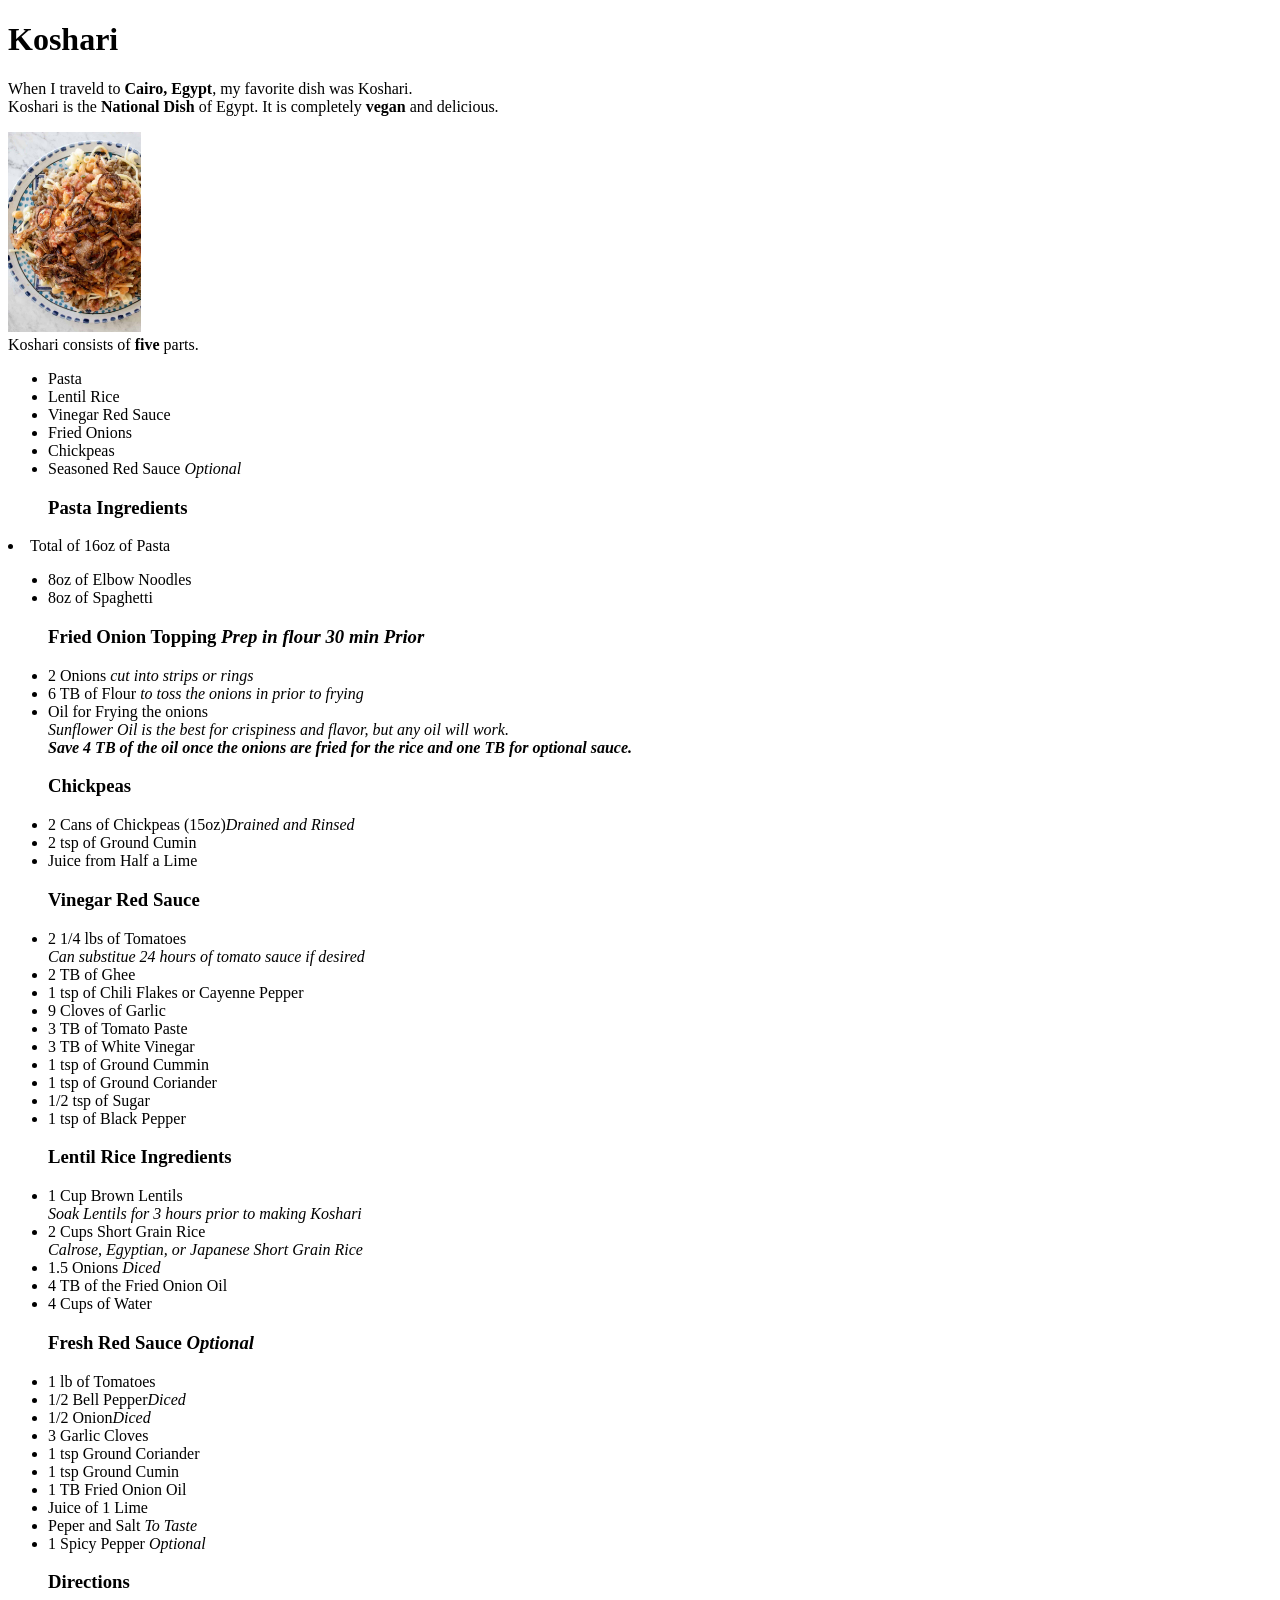
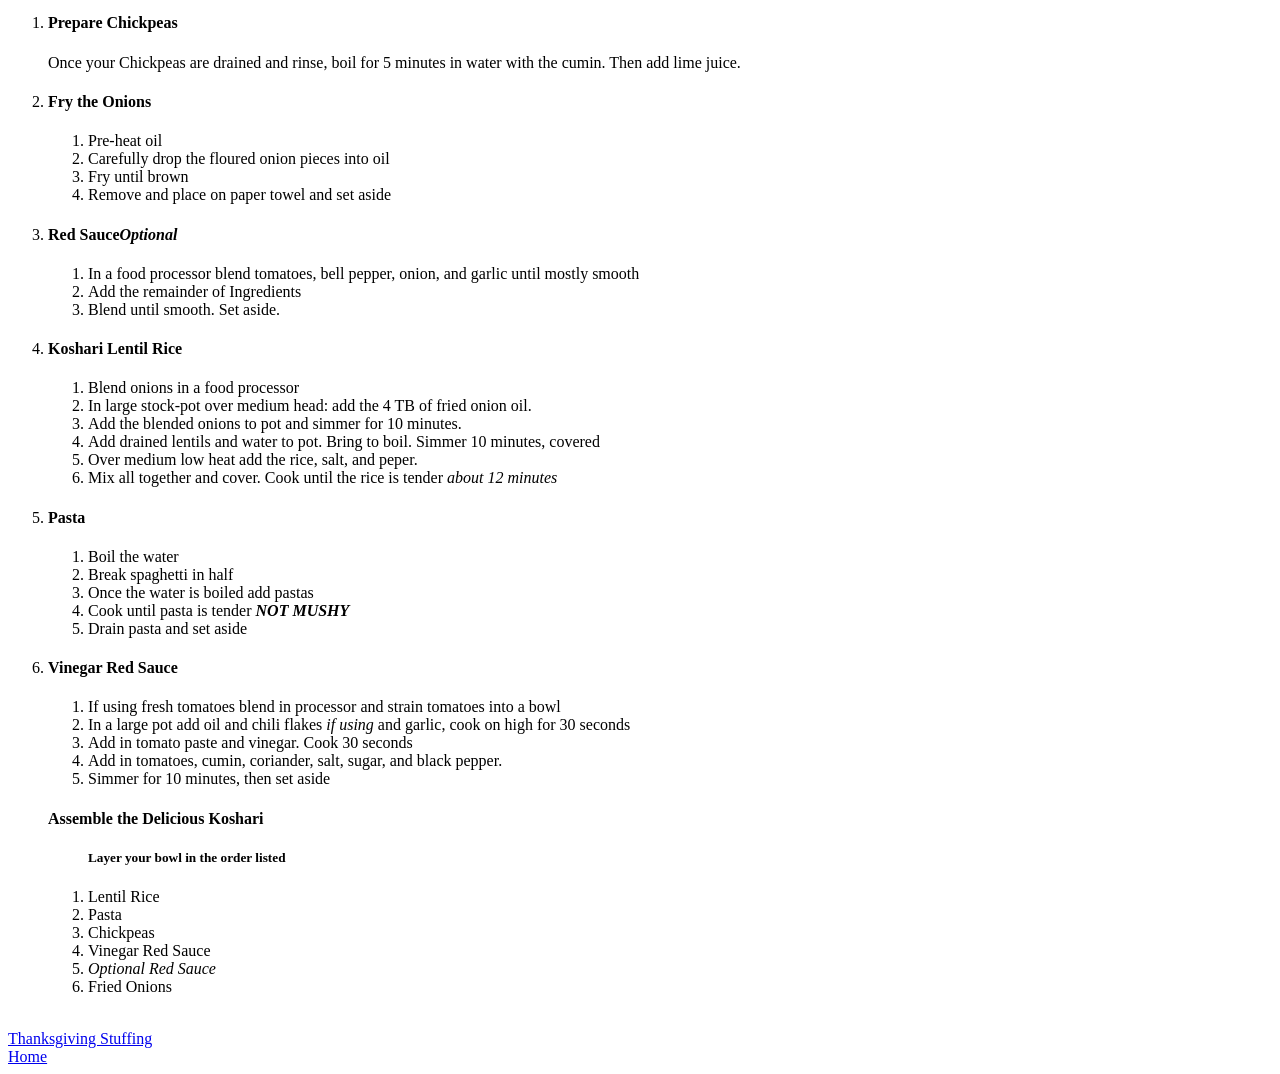
==== recipes/Koshari.html @ afa84ae1 "Created a recipe page for Koshari Added lists and had to edit bracketing errors around lists inside " ====
<!DOCTYPE html>
<html lang="en">
    </html>
<head>
    <meta charset="UTF-8">
    <Title>Koshari</title>
    </head>
    </html> 
<html>
<body>
<h1>Koshari</h1>
<p>When I traveld to <strong>Cairo, Egypt</strong>, my favorite dish was Koshari.
    <br>
Koshari is the <strong>National Dish</strong> of Egypt. It is completely <strong>vegan</strong> and delicious.
<br>
</p>
<img src="../images/koshari.jpg" height="200">
<br>
Koshari consists of <strong>five</strong> parts.
<br>
<ul>
    <li>Pasta</li>
    <li>Lentil Rice</li>
    <li>Vinegar Red Sauce</li>
    <li>Fried Onions</li>
    <li>Chickpeas</li>
    <li>Seasoned Red Sauce <em>Optional</em></li>
</ul>

    <ul><h3>Pasta Ingredients</h3></ul>
    <li>Total of 16oz of Pasta
        <br>
        <ul>
         <li>8oz of Elbow Noodles</li>
         <li>8oz of Spaghetti</li>   
        </ul>
    </li>
    <ul><h3>Fried Onion Topping<em> Prep in flour 30 min Prior</em></h3>
        <li>2 Onions <em>cut into strips or rings</em></li>
        <li>6 TB of Flour <em>to toss the onions in prior to frying</em></li>
        <li>Oil for Frying the onions
            <br>
            <em>Sunflower Oil is the best for crispiness and flavor, but any oil will work. 
             <br><strong>Save 4 TB of the oil once the onions are fried for the rice and one TB for optional sauce.</strong> 
            </em>
        </li></ul>
    <ul><h3>Chickpeas</h3> 
        <li>2 Cans of Chickpeas (15oz)<em>Drained and Rinsed</em></li>
        <li>2 tsp of Ground Cumin</li>
        <li>Juice from Half a Lime</li>
    </ul>    
    <ul><h3>Vinegar Red Sauce</h3>
        <li>2 1/4 lbs of Tomatoes
            <br>
            <em>Can substitue 24 hours of tomato sauce if desired</em>
        </li>
        <li>2 TB of Ghee</li>
        <li>1 tsp of Chili Flakes or Cayenne Pepper</li>
        <li>9 Cloves of Garlic</li>
        <li>3 TB of Tomato Paste</li>
        <li>3 TB of White Vinegar</li>
        <li>1 tsp of Ground Cummin</li>
        <li>1 tsp of Ground Coriander</li>
        <li>1/2 tsp of Sugar</li>
        <li>1 tsp of Black Pepper</li>
    </ul>
    
    <ul><h3>Lentil Rice Ingredients</h3>
    <li>1 Cup Brown Lentils
       <br> 
       <em>Soak Lentils for 3 hours prior to making Koshari</em>
    </li>
    <li>2 Cups Short Grain Rice
        <br>
        <em>Calrose, Egyptian, or Japanese Short Grain Rice</em>
    </li>
    <li>1.5 Onions <em>Diced</em></li>
    <li>4 TB of the Fried Onion Oil</li>
    <li>4 Cups of Water</li>
</ul>   
    <ul><h3>Fresh Red Sauce <em>Optional</em></h3>
    <li>1 lb of Tomatoes</li>
    <li>1/2 Bell Pepper<em>Diced</em></li>
    <li>1/2 Onion<em>Diced</em></li>
    <li>3 Garlic Cloves</li>
    <li>1 tsp Ground Coriander</li>
    <li>1 tsp Ground Cumin</li>
    <li>1 TB Fried Onion Oil</li>
    <li>Juice of 1 Lime</li>
    <li>Peper and Salt <em>To Taste</em></li>
    <li>1 Spicy Pepper <em>Optional</em></li>
    </ul>
<ol><h3>Directions</h3>
    <li><h4>Prepare Chickpeas</h4>
        <p>Once your Chickpeas are drained and rinse, boil for 5 minutes in water with the cumin. Then add lime juice.</p>
    </li>
    <li><h4>Fry the Onions</h4>
        <ol>
        <li>Pre-heat oil</li>
        <li>Carefully drop the floured onion pieces into oil</li>
        <li>Fry until brown</li>
        <li>Remove and place on paper towel and set aside</li>
        </ol>
    <li><h4>Red Sauce<em>Optional</em></h4>
        <ol><li>In a food processor blend tomatoes, bell pepper, onion, and garlic until mostly smooth</li>
        <li>Add the remainder of Ingredients</li>
        <li>Blend until smooth. Set aside.</li></ol>
    </li>
    <li><h4>Koshari Lentil Rice</h4>
    <ol><li>Blend onions in a food processor</li>
        <li>In large stock-pot over medium head: add the 4 TB of fried onion oil.</li>
        <li>Add the blended onions to pot and simmer for 10 minutes.</li>
        <li>Add drained lentils and water to pot. Bring to boil. Simmer 10 minutes, covered</li>
        <li>Over medium low heat add the rice, salt, and peper.</li>
        <li>Mix all together and cover. Cook until the rice is tender <em>about 12 minutes</em></li>
    </ol>
    </li>
    <li><h4>Pasta</h4></li>
    <ol><li>Boil the water</li>
    <li>Break spaghetti in half</li>
    <li>Once the water is boiled add pastas</li>
    <li>Cook until pasta is tender <em><strong>NOT MUSHY</strong></em></li>
    <li>Drain pasta and set aside</li></ol>
    <li><h4>Vinegar Red Sauce</h4></li>
    <ol><li>If using fresh tomatoes blend in processor and strain tomatoes into a bowl</li>
        <li>In a large pot add oil and chili flakes <em>if using</em> and garlic, cook on high for 30 seconds</li>
        <li>Add in tomato paste and vinegar. Cook 30 seconds</li>
        <li>Add in tomatoes, cumin, coriander, salt, sugar, and black pepper.</li>
        <li>Simmer for 10 minutes, then set aside</li>
    </ol>
    <h4>Assemble the Delicious Koshari</h4>
    <ol><h5>Layer your bowl in the order listed</h5>
        <li>Lentil Rice</li>
        <li>Pasta</li>
        <li>Chickpeas</li>
        <li>Vinegar Red Sauce</li>
        <li><em>Optional Red Sauce</em></li>
        <li>Fried Onions</li>
    </ol>
    </li>
</ol>

<br>
<a href="Thanksgiving_Stuffing.html">Thanksgiving Stuffing</a>
<br>
<a href="/index.html">Home</a>






</body>  
</html>
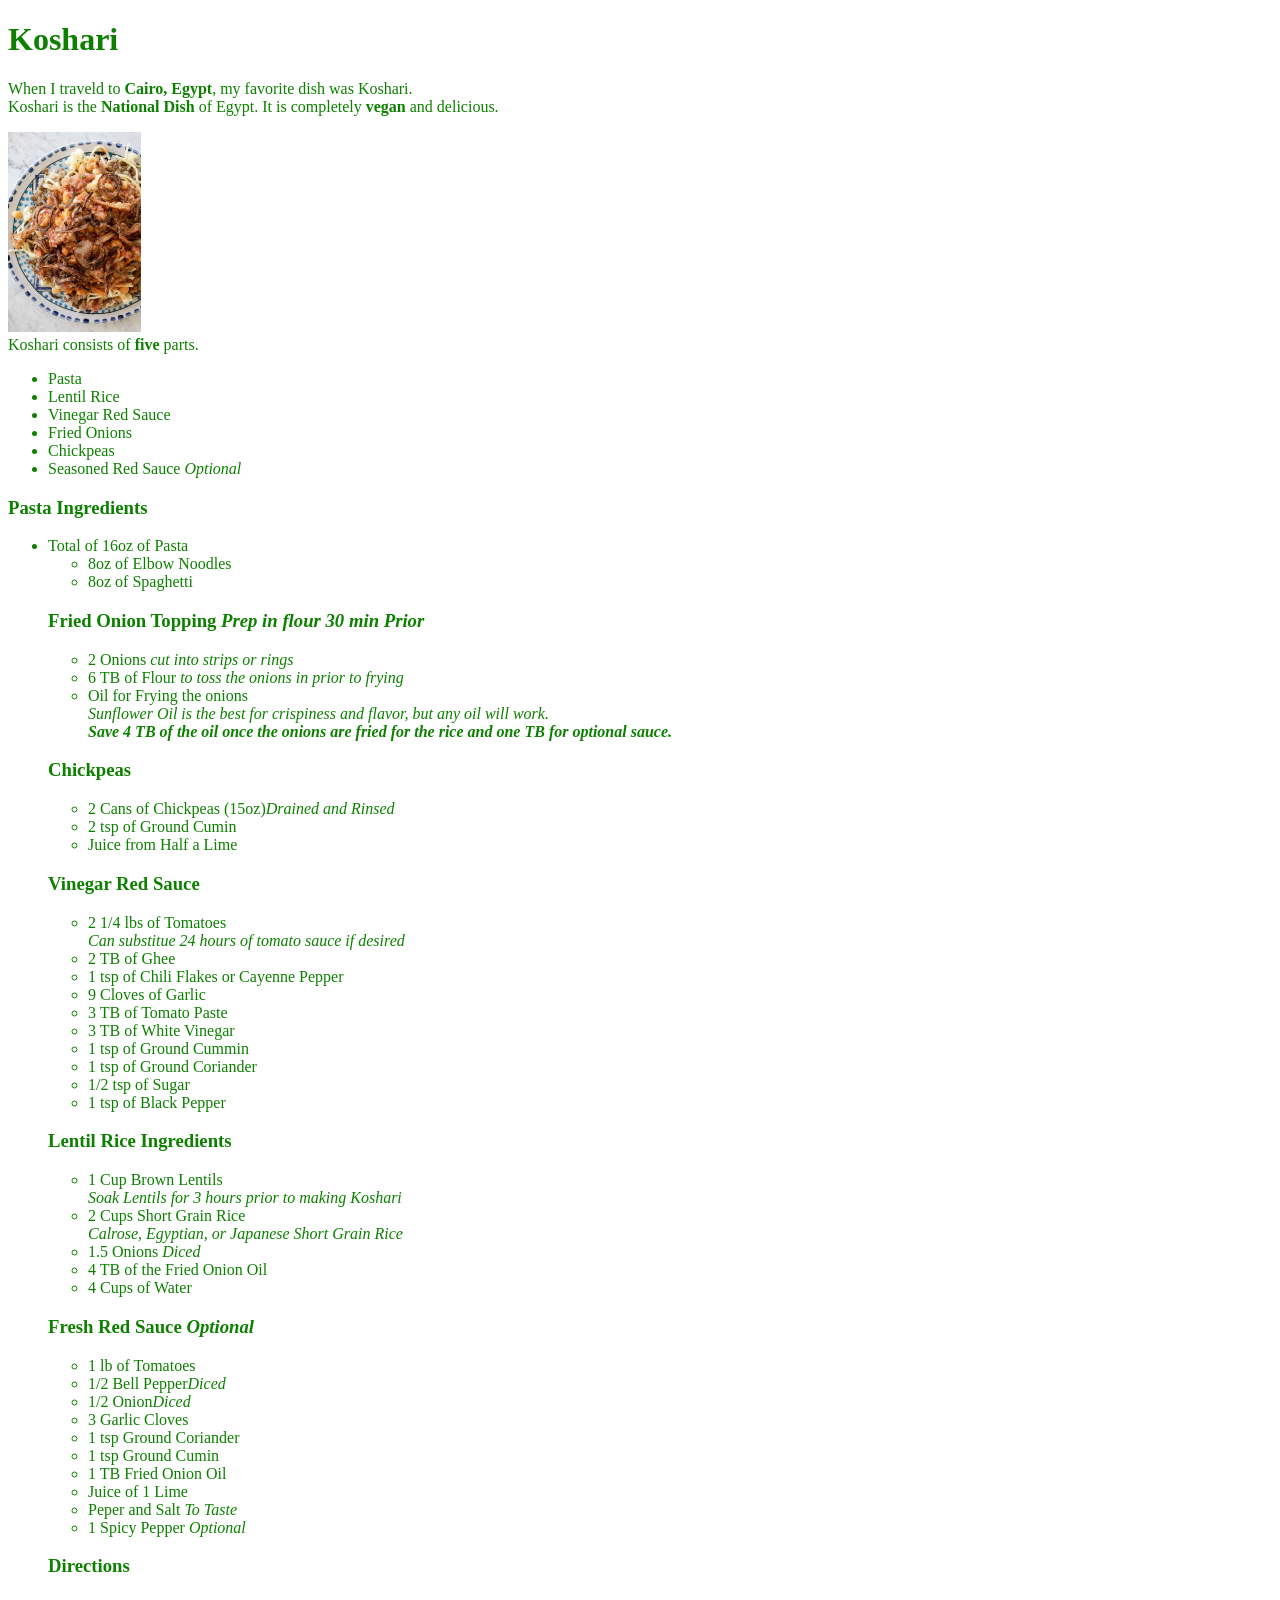
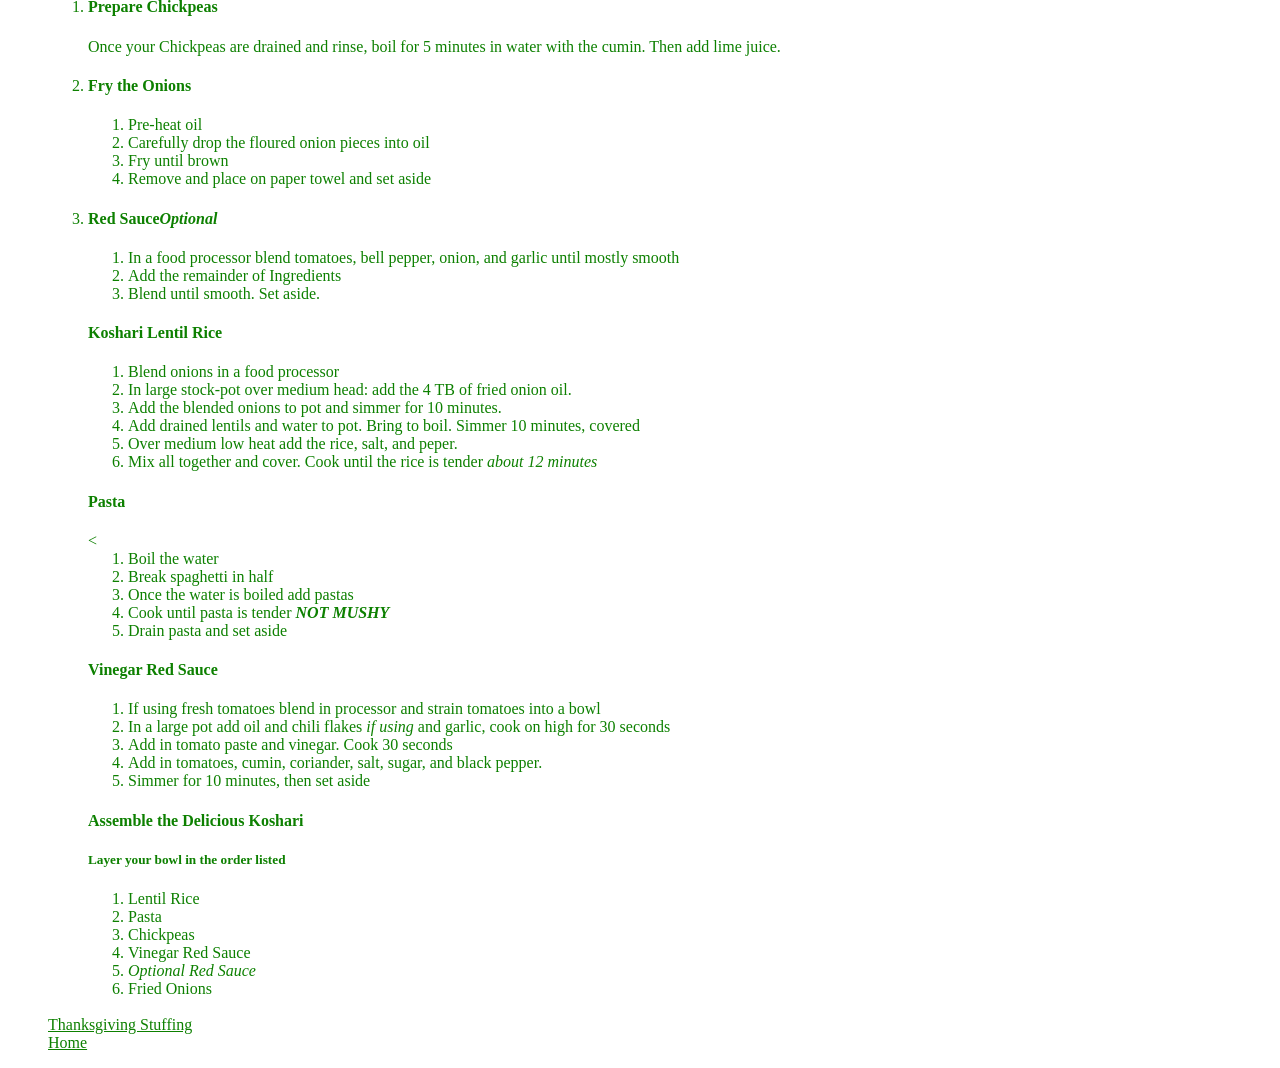
==== commit f17c2c50: "all projects updated with style.css" ====
--- a/recipes/Koshari.html
+++ b/recipes/Koshari.html
@@ -4,6 +4,9 @@
 <head>
     <meta charset="UTF-8">
     <Title>Koshari</title>
+    <link rel="stylesheet" href="../style.css">
+            
+        
     </head>
     </html> 
 <html>
@@ -27,15 +30,18 @@
     <li>Seasoned Red Sauce <em>Optional</em></li>
 </ul>
 
-    <ul><h3>Pasta Ingredients</h3></ul>
-    <li>Total of 16oz of Pasta
-        <br>
+    <h3>Pasta Ingredients</h3>
+    
+    <ul>
+        <li>Total of 16oz of Pasta
+    
         <ul>
          <li>8oz of Elbow Noodles</li>
          <li>8oz of Spaghetti</li>   
         </ul>
     </li>
-    <ul><h3>Fried Onion Topping<em> Prep in flour 30 min Prior</em></h3>
+    <h3>Fried Onion Topping<em> Prep in flour 30 min Prior</em></h3>
+        <ul>
         <li>2 Onions <em>cut into strips or rings</em></li>
         <li>6 TB of Flour <em>to toss the onions in prior to frying</em></li>
         <li>Oil for Frying the onions
@@ -44,12 +50,14 @@
              <br><strong>Save 4 TB of the oil once the onions are fried for the rice and one TB for optional sauce.</strong> 
             </em>
         </li></ul>
-    <ul><h3>Chickpeas</h3> 
+    <h3>Chickpeas</h3> 
+        <ul>
         <li>2 Cans of Chickpeas (15oz)<em>Drained and Rinsed</em></li>
         <li>2 tsp of Ground Cumin</li>
         <li>Juice from Half a Lime</li>
     </ul>    
-    <ul><h3>Vinegar Red Sauce</h3>
+    <h3>Vinegar Red Sauce</h3>
+       <ul>
         <li>2 1/4 lbs of Tomatoes
             <br>
             <em>Can substitue 24 hours of tomato sauce if desired</em>
@@ -65,8 +73,9 @@
         <li>1 tsp of Black Pepper</li>
     </ul>
     
-    <ul><h3>Lentil Rice Ingredients</h3>
-    <li>1 Cup Brown Lentils
+    <h3>Lentil Rice Ingredients</h3>
+    <ul>
+        <li>1 Cup Brown Lentils
        <br> 
        <em>Soak Lentils for 3 hours prior to making Koshari</em>
     </li>
@@ -78,7 +87,8 @@
     <li>4 TB of the Fried Onion Oil</li>
     <li>4 Cups of Water</li>
 </ul>   
-    <ul><h3>Fresh Red Sauce <em>Optional</em></h3>
+    <h3>Fresh Red Sauce <em>Optional</em></h3>
+    <ul>
     <li>1 lb of Tomatoes</li>
     <li>1/2 Bell Pepper<em>Diced</em></li>
     <li>1/2 Onion<em>Diced</em></li>
@@ -90,7 +100,8 @@
     <li>Peper and Salt <em>To Taste</em></li>
     <li>1 Spicy Pepper <em>Optional</em></li>
     </ul>
-<ol><h3>Directions</h3>
+    <h3>Directions</h3>
+    <ol>
     <li><h4>Prepare Chickpeas</h4>
         <p>Once your Chickpeas are drained and rinse, boil for 5 minutes in water with the cumin. Then add lime juice.</p>
     </li>
@@ -106,22 +117,22 @@
         <li>Add the remainder of Ingredients</li>
         <li>Blend until smooth. Set aside.</li></ol>
     </li>
-    <li><h4>Koshari Lentil Rice</h4>
-    <ol><li>Blend onions in a food processor</li>
+    <h4>Koshari Lentil Rice</h4>
+    <ol>
+        <li>Blend onions in a food processor</li>
         <li>In large stock-pot over medium head: add the 4 TB of fried onion oil.</li>
         <li>Add the blended onions to pot and simmer for 10 minutes.</li>
         <li>Add drained lentils and water to pot. Bring to boil. Simmer 10 minutes, covered</li>
         <li>Over medium low heat add the rice, salt, and peper.</li>
         <li>Mix all together and cover. Cook until the rice is tender <em>about 12 minutes</em></li>
     </ol>
-    </li>
-    <li><h4>Pasta</h4></li>
+    <h4>Pasta</h4><
     <ol><li>Boil the water</li>
     <li>Break spaghetti in half</li>
     <li>Once the water is boiled add pastas</li>
     <li>Cook until pasta is tender <em><strong>NOT MUSHY</strong></em></li>
     <li>Drain pasta and set aside</li></ol>
-    <li><h4>Vinegar Red Sauce</h4></li>
+    <h4>Vinegar Red Sauce</h4>
     <ol><li>If using fresh tomatoes blend in processor and strain tomatoes into a bowl</li>
         <li>In a large pot add oil and chili flakes <em>if using</em> and garlic, cook on high for 30 seconds</li>
         <li>Add in tomato paste and vinegar. Cook 30 seconds</li>
@@ -129,7 +140,8 @@
         <li>Simmer for 10 minutes, then set aside</li>
     </ol>
     <h4>Assemble the Delicious Koshari</h4>
-    <ol><h5>Layer your bowl in the order listed</h5>
+        <h5>Layer your bowl in the order listed</h5>
+        <ol>
         <li>Lentil Rice</li>
         <li>Pasta</li>
         <li>Chickpeas</li>
@@ -137,7 +149,7 @@
         <li><em>Optional Red Sauce</em></li>
         <li>Fried Onions</li>
     </ol>
-    </li>
+    
 </ol>
 
 <br>
--- a/style.css
+++ b/style.css
@@ -0,0 +1,6 @@
+div {
+  color: rgb(184, 6, 249);
+}
+* {
+  color: rgb(13, 128, 0);
+}
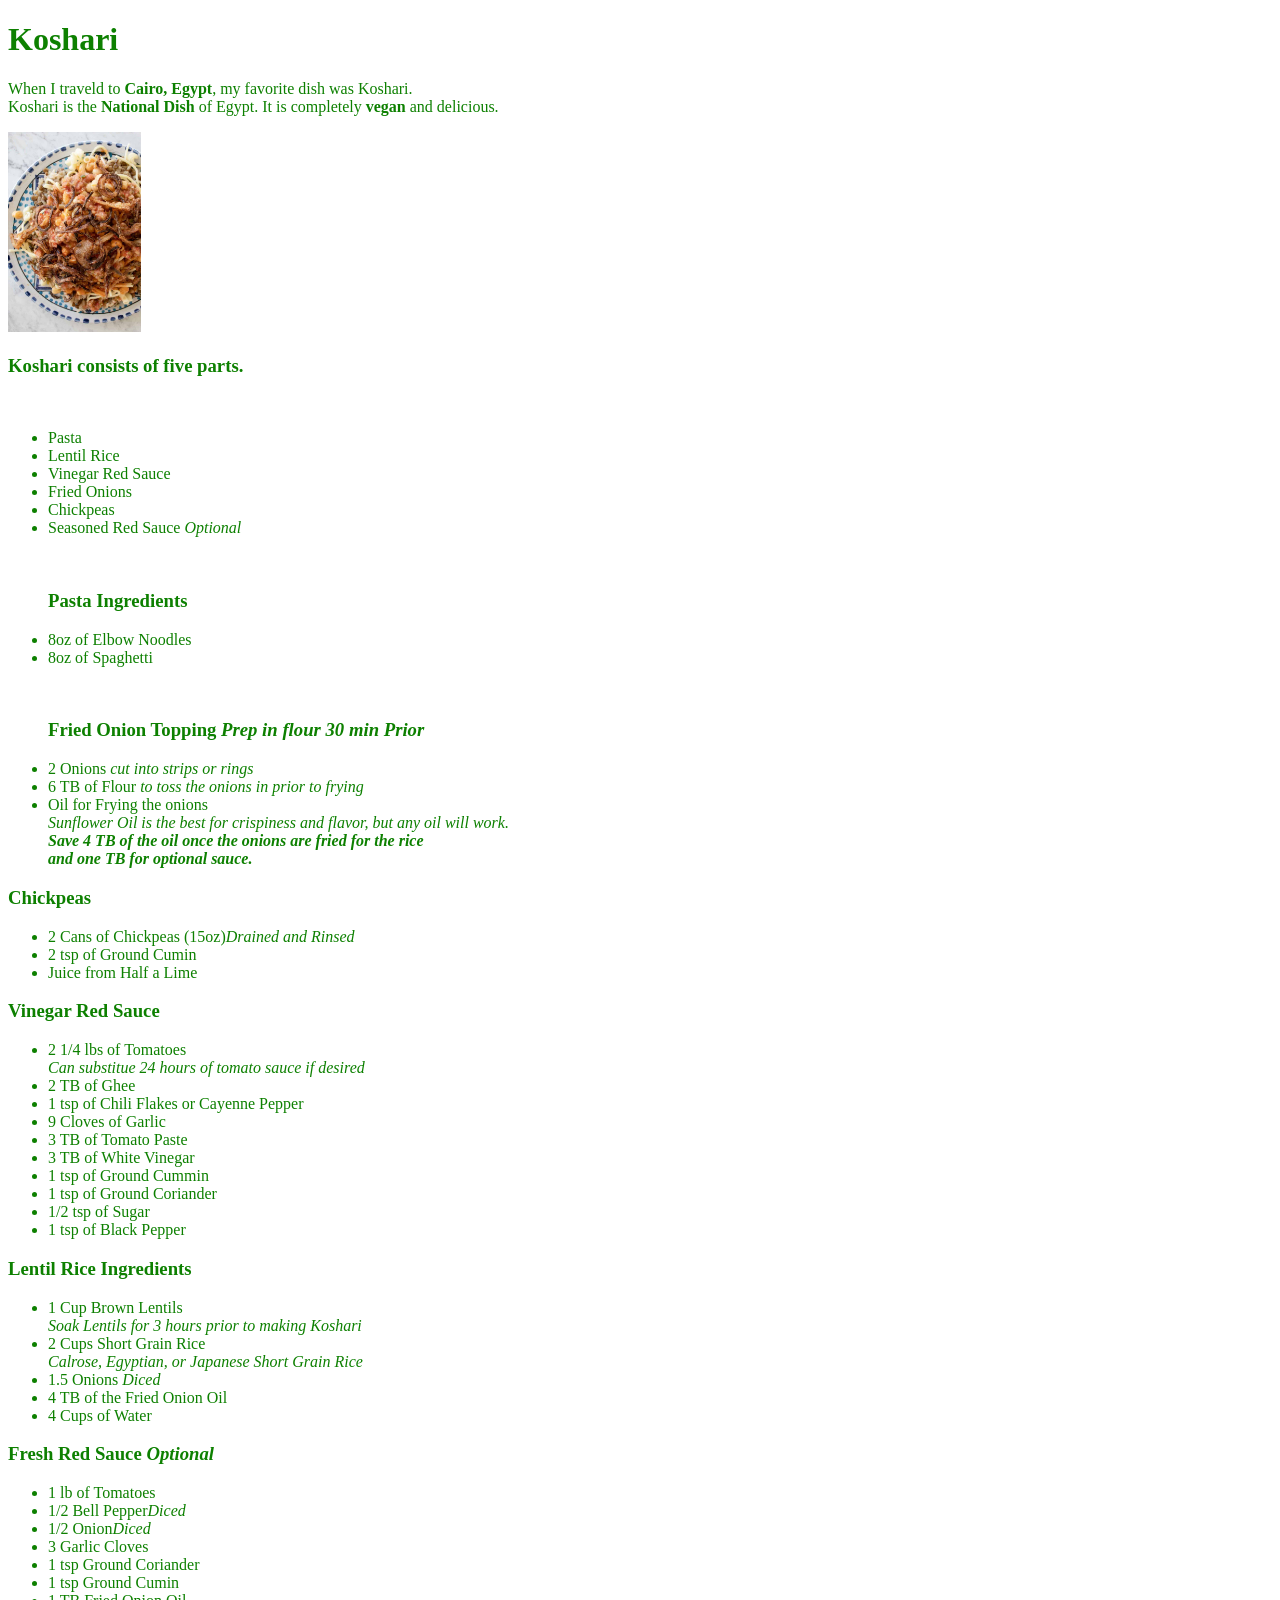
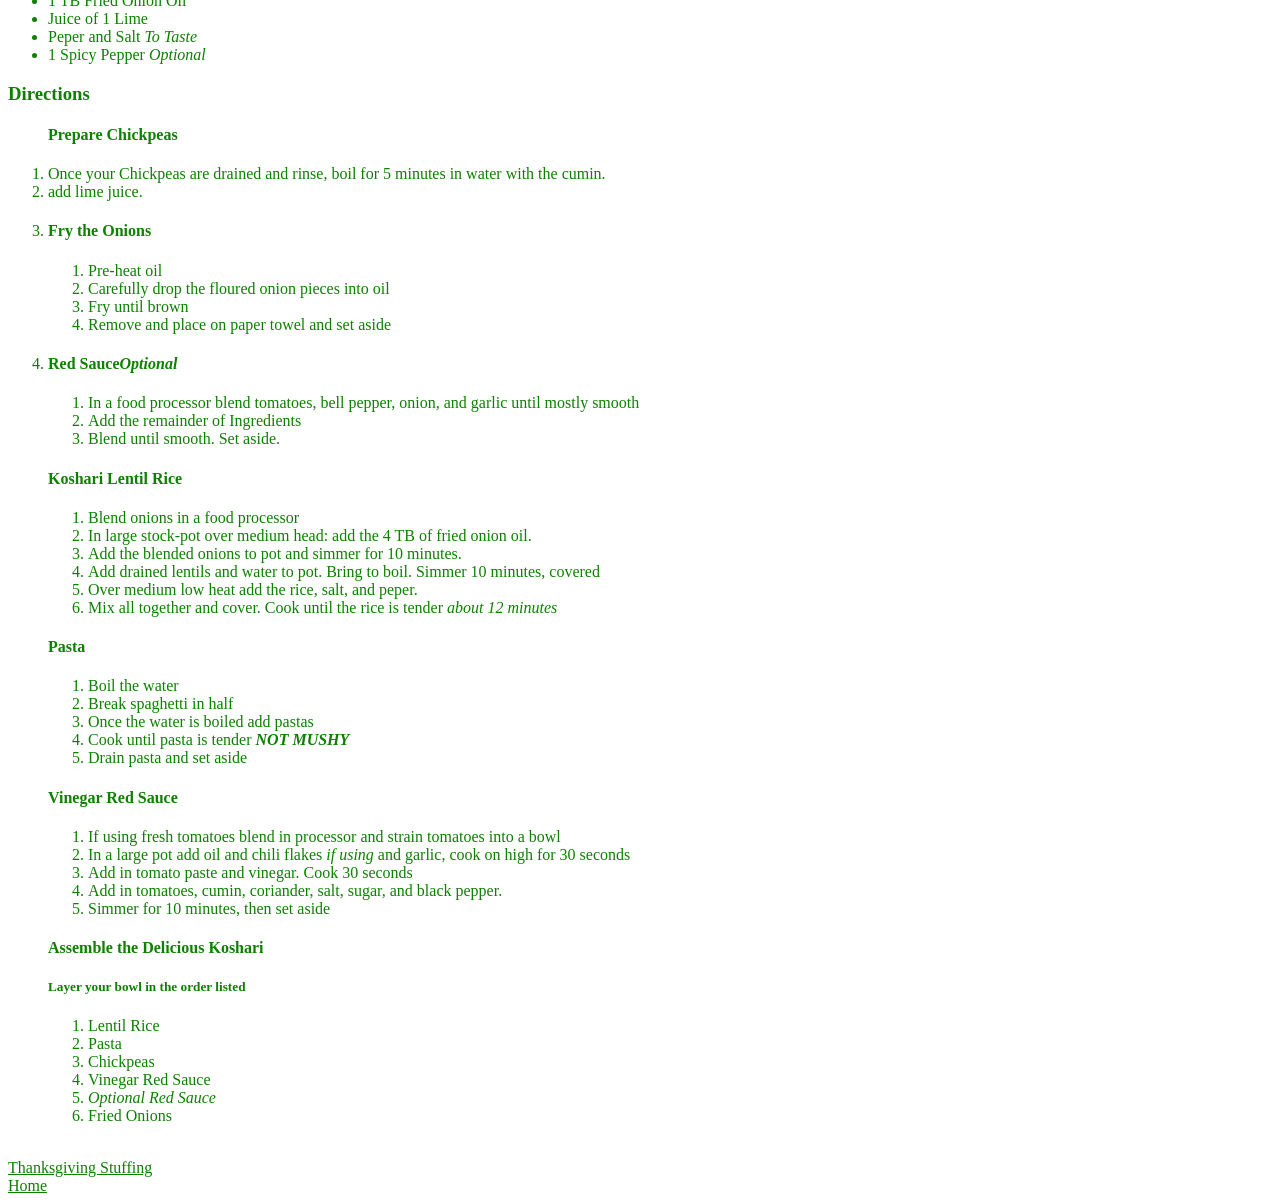
==== commit ea94d1ae: "Fixed coding error that caused a misalignment of text on webpage.# Please enter the commit message f" ====
--- a/recipes/Koshari.html
+++ b/recipes/Koshari.html
@@ -19,7 +19,7 @@
 </p>
 <img src="../images/koshari.jpg" height="200">
 <br>
-Koshari consists of <strong>five</strong> parts.
+<h3>Koshari consists of <strong>five</strong> parts.</h3>
 <br>
 <ul>
     <li>Pasta</li>
@@ -28,26 +28,21 @@
     <li>Fried Onions</li>
     <li>Chickpeas</li>
     <li>Seasoned Red Sauce <em>Optional</em></li>
-</ul>
+</ul><br>
+  
+    <ul><h3>Pasta Ingredients</h3>
+        <li>8oz of Elbow Noodles</li>
+         <li>8oz of Spaghetti</li>   
+        </ul> <br>
 
-    <h3>Pasta Ingredients</h3>
-    
-    <ul>
-        <li>Total of 16oz of Pasta
-    
-        <ul>
-         <li>8oz of Elbow Noodles</li>
-         <li>8oz of Spaghetti</li>   
-        </ul>
-    </li>
-    <h3>Fried Onion Topping<em> Prep in flour 30 min Prior</em></h3>
-        <ul>
+    <ul><h3>Fried Onion Topping <em>Prep in flour 30 min Prior</em></h3>
         <li>2 Onions <em>cut into strips or rings</em></li>
         <li>6 TB of Flour <em>to toss the onions in prior to frying</em></li>
         <li>Oil for Frying the onions
             <br>
             <em>Sunflower Oil is the best for crispiness and flavor, but any oil will work. 
-             <br><strong>Save 4 TB of the oil once the onions are fried for the rice and one TB for optional sauce.</strong> 
+             <br><strong>Save 4 TB of the oil once the onions are fried for the rice <br>
+                and one TB for optional sauce.</strong> 
             </em>
         </li></ul>
     <h3>Chickpeas</h3> 
@@ -102,9 +97,10 @@
     </ul>
     <h3>Directions</h3>
     <ol>
-    <li><h4>Prepare Chickpeas</h4>
-        <p>Once your Chickpeas are drained and rinse, boil for 5 minutes in water with the cumin. Then add lime juice.</p>
-    </li>
+    <h4>Prepare Chickpeas</h4>
+        <li>Once your Chickpeas are drained and rinse, boil for 5 minutes in water with the cumin.</li>
+        <li>add lime juice.</li>
+    
     <li><h4>Fry the Onions</h4>
         <ol>
         <li>Pre-heat oil</li>
@@ -126,7 +122,7 @@
         <li>Over medium low heat add the rice, salt, and peper.</li>
         <li>Mix all together and cover. Cook until the rice is tender <em>about 12 minutes</em></li>
     </ol>
-    <h4>Pasta</h4><
+    <h4>Pasta</h4>
     <ol><li>Boil the water</li>
     <li>Break spaghetti in half</li>
     <li>Once the water is boiled add pastas</li>
